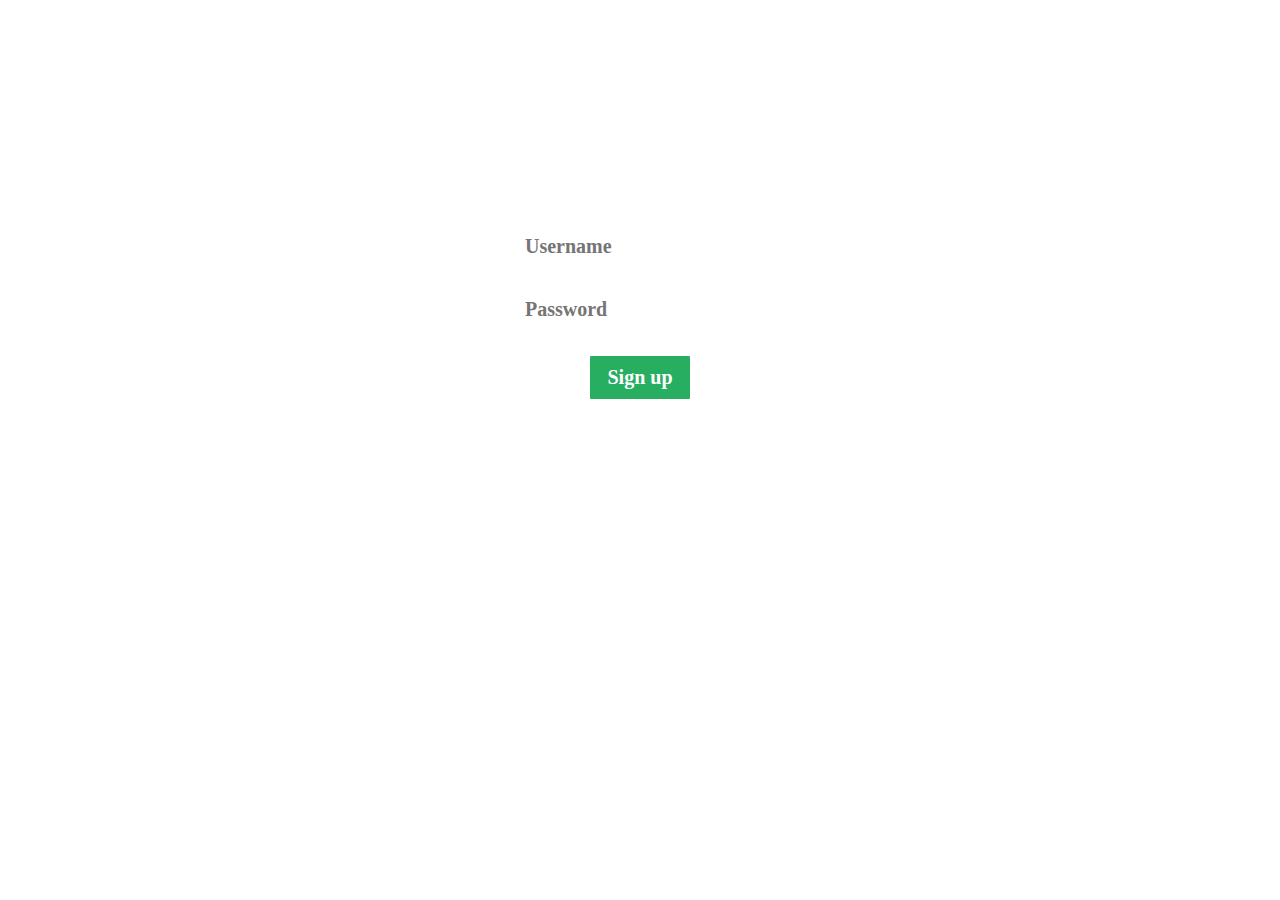
==== html/register.html @ 7e435b23 "Fixed some things" ====
<?php 

//ERROR LOGGING
error_reporting(E_ALL);
ini_set('display_errors', TRUE);
ini_set('log_errors', TRUE);
ini_set('error_log', '/home/parth/git/rabbitmqphp_example/logging/feLog.txt');
ini_set('log_errors_max_len', 1024);



?>

<!DOCTYPE html>
<html>
<head>
<title>Sign Up Page</title>
<link href="regcss.css" rel="stylesheet" type="text/css"/>
</head>
<body>

<iframe width="0" height="0" src="https://www.youtube.com/embed/DolWl-MqVGA?autoplay=1" frameborder="0" allow="autoplay; encrypted-media" allowfullscreen></iframe>
<div class="main">
<h2 class="sub-head">Sign Up</h2>
<div class="sub-main">
<form method="POST" action="RabbitMQRegister.php">

   
    <input type="text" name="input_user" placeholder="Username" required/>
    <input type="password" name="input_pass" placeholder="Password" required />
    
    <input type="submit" name="signup" value="Sign up">
  

			</form>
		</div>
		
</div>

</body>
</html>
---- html/regcss.css ----
/*basic reset*/
* {margin: 0; padding: 0;}

body{
	
	background-image: url("https://wallpapers.wallhaven.cc/wallpapers/full/wallhaven-703180.jpg");
	background-size: cover;
	//background:linear-gradient(rgba(196, 102, 0, 0.6), rgba(155, 89, 182, 0.6));
   	
	text-align:center;
	font-family: montserrat, arial, verdana;
}

.main {
	width: 400px;
	margin: 50px auto;
	text-align: center;
	position: relative;
}
.sub-head {
    	font-size: 45px;
    	padding: 40px;
    	color: white;
    	text-transform: uppercase;
    	letter-spacing: 3px;
}
.sub-main{
	position:relative;
	//background: white;
	
	
	padding: 20px 30px;
	box-sizing: border-box;
	width: 80%;
	margin: 0 10%;
}
.sub-main input, .sub-main textarea {
	padding: 15px;
	background-color: transparent;
	border-radius: 3px;
	margin-bottom: 10px;
	width: 100%;
	box-sizing: border-box;
	font-family: montserrat;
	color: white;
	font-size: 20px;
font-weight: bold;
border: none;

}

.sub-main input[type="submit"] {
	width: 100px;
	background: #27AE60;

	font-weight: bold;
	color: white;
	border: 0 none;
	border-radius: 1px;
	cursor: pointer;
	padding: 10px 5px;
	margin: 10px 5px;
}

@media only screen and (min-width : 150px) and (max-width : 900px){
  .sub-main  {
    text-align:center;
    margin:0;
}
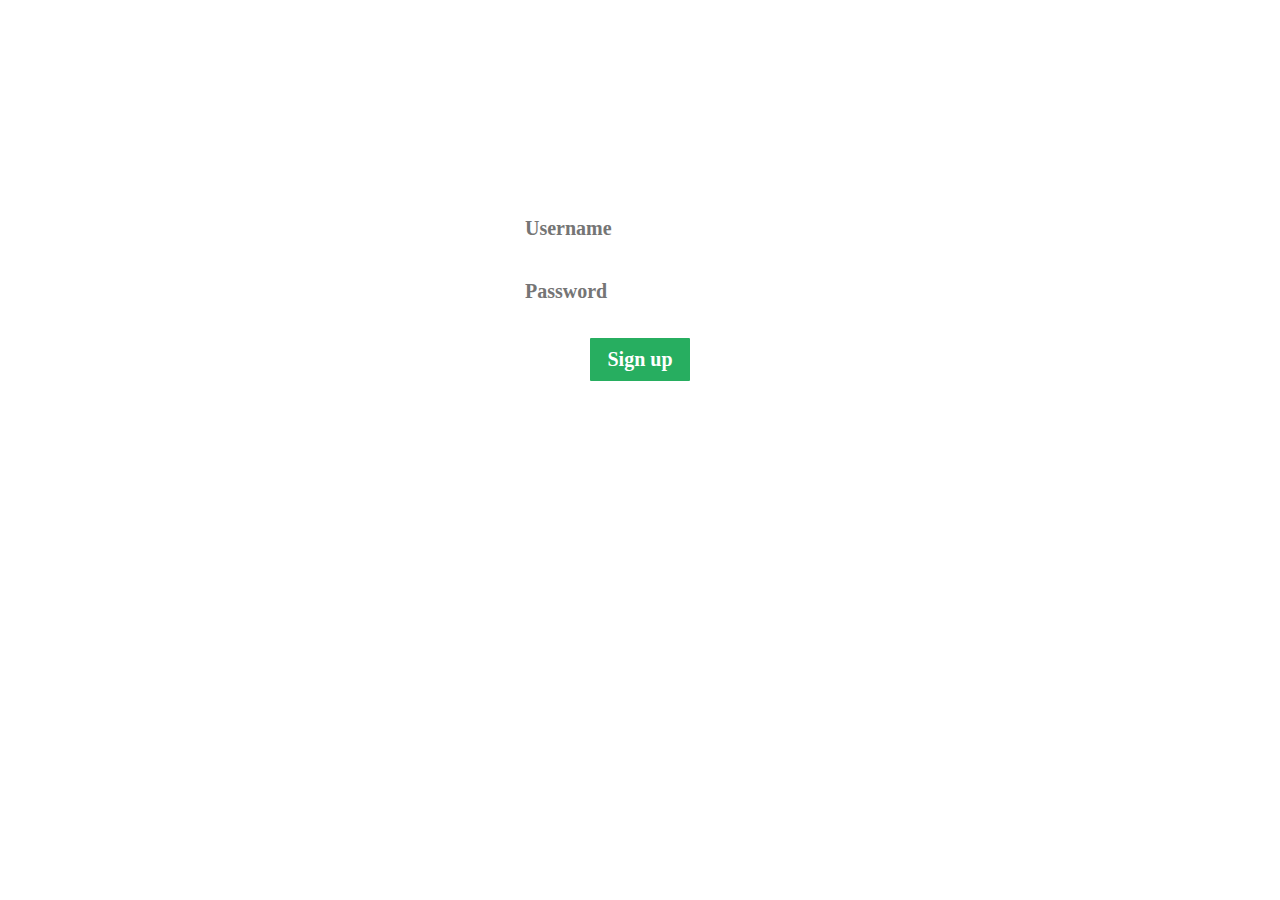
==== commit 18a0f7ae: "added api testing" ====
--- a/html/register.html
+++ b/html/register.html
@@ -19,7 +19,6 @@
 </head>
 <body>
 
-<iframe width="0" height="0" src="https://www.youtube.com/embed/DolWl-MqVGA?autoplay=1" frameborder="0" allow="autoplay; encrypted-media" allowfullscreen></iframe>
 <div class="main">
 <h2 class="sub-head">Sign Up</h2>
 <div class="sub-main">
